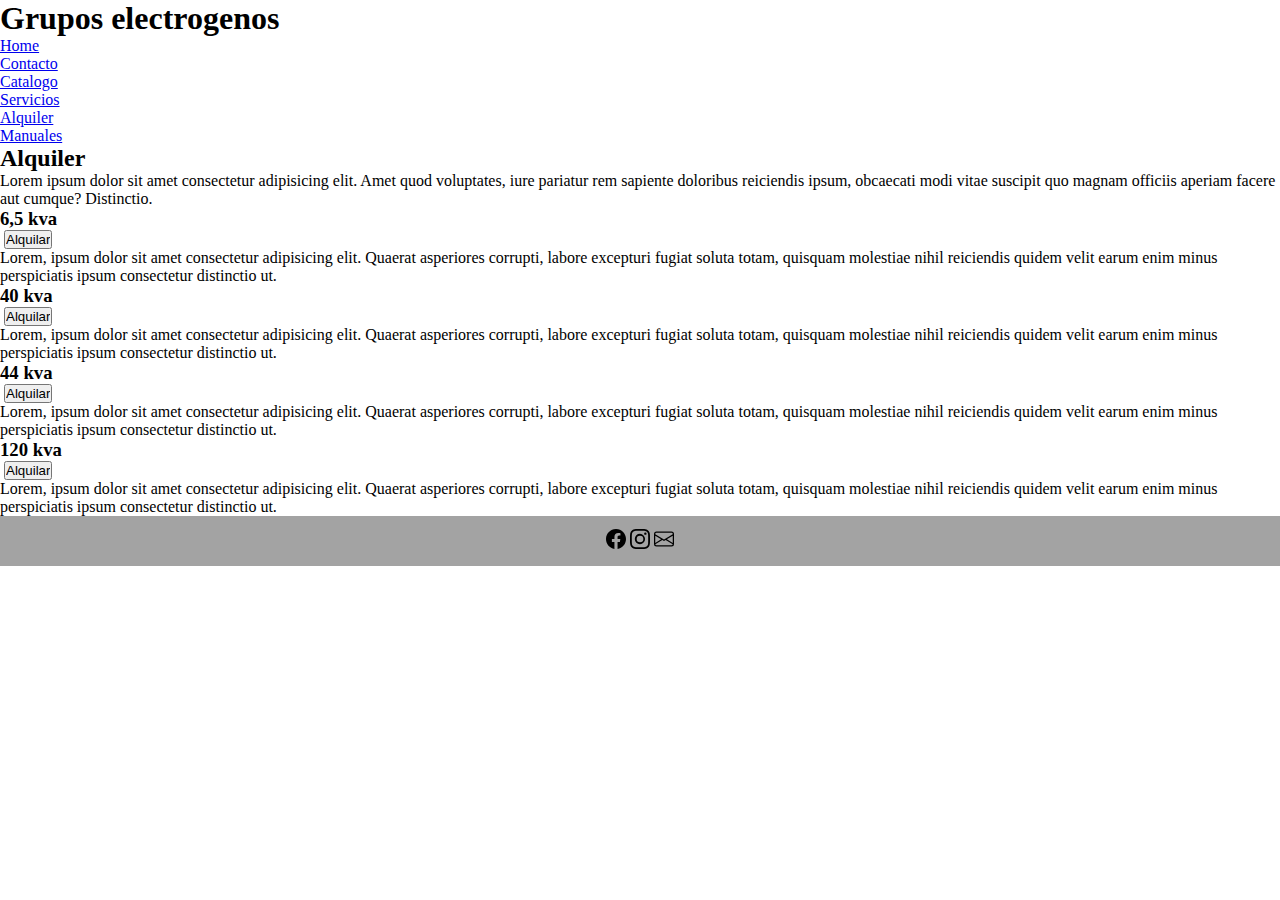
==== paginas/Alquiler.html @ 7118d18b "commit" ====
<!DOCTYPE html>
<html lang="en">
<head>
    <meta charset="UTF-8">
    <meta http-equiv="X-UA-Compatible" content="IE=edge">
    <meta name="viewport" content="width=device-width, initial-scale=1.0">
    <link rel="stylesheet" href="../estilos/estilos.css">
    <link rel="stylesheet" href="../sass/main.css">
    <title>Alquiler</title>
</head>

<body>

    <header>
        <h1 id="nombrefabrica">Grupos electrogenos</h1>
        
        <nav id="menu">
            <ul>
                <li> <a href="../index.html">Home</a></li>
                <li> <a href="./Contacto.html">Contacto</a></li>
                <li> <a href="./Catalogo.html">Catalogo</a></li>
                <li> <a href="./Servicios.html">Servicios</a></li>
                <li> <a href="./Alquiler.html">Alquiler</a></li>
                <li> <a href="./Manuales.html">Manuales</a></li>
                
            </ul>
        </nav>
    </header>

    <section id="descripDePagina">
        <h2>Alquiler</h2>
        <p>Lorem ipsum dolor sit amet consectetur adipisicing elit. Amet quod voluptates, iure pariatur rem sapiente doloribus reiciendis ipsum, obcaecati modi vitae suscipit quo magnam officiis aperiam facere aut cumque? Distinctio.</p>
    </section>
    
    <section>
        <div>
            <h3>6,5 kva</h3>
            <img src="../imagenes/6,5 alquiler.jpg" alt="">
            <input type="button" value="Alquilar">

            <p>Lorem, ipsum dolor sit amet consectetur adipisicing elit. Quaerat asperiores corrupti,
             labore excepturi fugiat soluta totam, quisquam molestiae nihil
              reiciendis quidem velit earum 
             enim minus perspiciatis ipsum consectetur distinctio ut.</p>
        </div>

        <div>
            <h3>40 kva</h3>
            <img src="../imagenes/40 kva alquiler.jpg" alt="">
            <input type="button" value="Alquilar">

            <p>Lorem, ipsum dolor sit amet consectetur adipisicing elit. Quaerat asperiores corrupti,
             labore excepturi fugiat soluta totam, quisquam molestiae nihil
              reiciendis quidem velit earum 
             enim minus perspiciatis ipsum consectetur distinctio ut.</p>
        </div>

        <div>
            <h3>44 kva</h3>
            <img src="../imagenes/44 kva alquiler.jpg" alt="">
            <input type="button" value="Alquilar">

            <p>Lorem, ipsum dolor sit amet consectetur adipisicing elit. Quaerat asperiores corrupti,
             labore excepturi fugiat soluta totam, quisquam molestiae nihil
              reiciendis quidem velit earum 
             enim minus perspiciatis ipsum consectetur distinctio ut.</p>
        </div>

        
        <div>
            <h3>120 kva</h3>
            <img src="../imagenes/120 kva alquiler.jpg" alt="">
            <input type="button" value="Alquilar">

            <p>Lorem, ipsum dolor sit amet consectetur adipisicing elit. Quaerat asperiores corrupti,
             labore excepturi fugiat soluta totam, quisquam molestiae nihil
              reiciendis quidem velit earum 
             enim minus perspiciatis ipsum consectetur distinctio ut.</p>
        </div>

    </section>

    <footer>
        <div>
            <svg xmlns="http://www.w3.org/2000/svg" width="20" height="20" fill="currentColor" class="bi bi-facebook" viewBox="0 0 16 16">
                <path d="M16 8.049c0-4.446-3.582-8.05-8-8.05C3.58 0-.002 3.603-.002 8.05c0 4.017 2.926 7.347 6.75 7.951v-5.625h-2.03V8.05H6.75V6.275c0-2.017 1.195-3.131 3.022-3.131.876 0 1.791.157 1.791.157v1.98h-1.009c-.993 0-1.303.621-1.303 1.258v1.51h2.218l-.354 2.326H9.25V16c3.824-.604 6.75-3.934 6.75-7.951z"/>
            </svg>
            <svg xmlns="http://www.w3.org/2000/svg" width="20" height="20" fill="currentColor" class="bi bi-instagram" viewBox="0 0 16 16">
                <path d="M8 0C5.829 0 5.556.01 4.703.048 3.85.088 3.269.222 2.76.42a3.917 3.917 0 0 0-1.417.923A3.927 3.927 0 0 0 .42 2.76C.222 3.268.087 3.85.048 4.7.01 5.555 0 5.827 0 8.001c0 2.172.01 2.444.048 3.297.04.852.174 1.433.372 1.942.205.526.478.972.923 1.417.444.445.89.719 1.416.923.51.198 1.09.333 1.942.372C5.555 15.99 5.827 16 8 16s2.444-.01 3.298-.048c.851-.04 1.434-.174 1.943-.372a3.916 3.916 0 0 0 1.416-.923c.445-.445.718-.891.923-1.417.197-.509.332-1.09.372-1.942C15.99 10.445 16 10.173 16 8s-.01-2.445-.048-3.299c-.04-.851-.175-1.433-.372-1.941a3.926 3.926 0 0 0-.923-1.417A3.911 3.911 0 0 0 13.24.42c-.51-.198-1.092-.333-1.943-.372C10.443.01 10.172 0 7.998 0h.003zm-.717 1.442h.718c2.136 0 2.389.007 3.232.046.78.035 1.204.166 1.486.275.373.145.64.319.92.599.28.28.453.546.598.92.11.281.24.705.275 1.485.039.843.047 1.096.047 3.231s-.008 2.389-.047 3.232c-.035.78-.166 1.203-.275 1.485a2.47 2.47 0 0 1-.599.919c-.28.28-.546.453-.92.598-.28.11-.704.24-1.485.276-.843.038-1.096.047-3.232.047s-2.39-.009-3.233-.047c-.78-.036-1.203-.166-1.485-.276a2.478 2.478 0 0 1-.92-.598 2.48 2.48 0 0 1-.6-.92c-.109-.281-.24-.705-.275-1.485-.038-.843-.046-1.096-.046-3.233 0-2.136.008-2.388.046-3.231.036-.78.166-1.204.276-1.486.145-.373.319-.64.599-.92.28-.28.546-.453.92-.598.282-.11.705-.24 1.485-.276.738-.034 1.024-.044 2.515-.045v.002zm4.988 1.328a.96.96 0 1 0 0 1.92.96.96 0 0 0 0-1.92zm-4.27 1.122a4.109 4.109 0 1 0 0 8.217 4.109 4.109 0 0 0 0-8.217zm0 1.441a2.667 2.667 0 1 1 0 5.334 2.667 2.667 0 0 1 0-5.334z"/>
            </svg>
            <svg xmlns="http://www.w3.org/2000/svg" width="20" height="20" fill="currentColor" class="bi bi-envelope" viewBox="0 0 16 16">
                <path d="M0 4a2 2 0 0 1 2-2h12a2 2 0 0 1 2 2v8a2 2 0 0 1-2 2H2a2 2 0 0 1-2-2V4Zm2-1a1 1 0 0 0-1 1v.217l7 4.2 7-4.2V4a1 1 0 0 0-1-1H2Zm13 2.383-4.708 2.825L15 11.105V5.383Zm-.034 6.876-5.64-3.471L8 9.583l-1.326-.795-5.64 3.47A1 1 0 0 0 2 13h12a1 1 0 0 0 .966-.741ZM1 11.105l4.708-2.897L1 5.383v5.722Z"/>
            </svg>
        </div>
    </footer>

</body>
</html>
---- sass/main.css ----
* {
  margin: 0;
  padding: 0;
  box-sizing: border-box;
}

#descripDePagina #formularioContacto form {
  display: grid;
  grid-template-columns: auto auto;
  grid-template-rows: auto auto;
  gap: 15px;
}
#descripDePagina #formularioContacto form #datos {
  display: flex;
  flex-direction: column;
  justify-content: center;
}
#descripDePagina #formularioContacto form #consulta {
  display: flex;
  flex-direction: column;
  flex-wrap: wrap;
}

#pagServicios section {
  margin: 50px 20%;
  border: solid 5px;
  border-color: darkslategray;
  padding: 2%;
  background-color: #a3a3a3;
  display: grid;
  grid-template-areas: "p p p" "div div h2" "input input input";
  grid-template-columns: 1fr 1fr 1fr;
  grid-template-rows: auto auto auto;
}
#pagServicios section h2 {
  color: #4579da;
}
#pagServicios section div img {
  height: auto;
  width: 100%;
}

footer {
  background-color: #a3a3a3;
  height: 50px;
  display: flex;
  justify-content: space-around;
  flex-wrap: wrap;
  align-content: space-around;
}/*# sourceMappingURL=main.css.map */
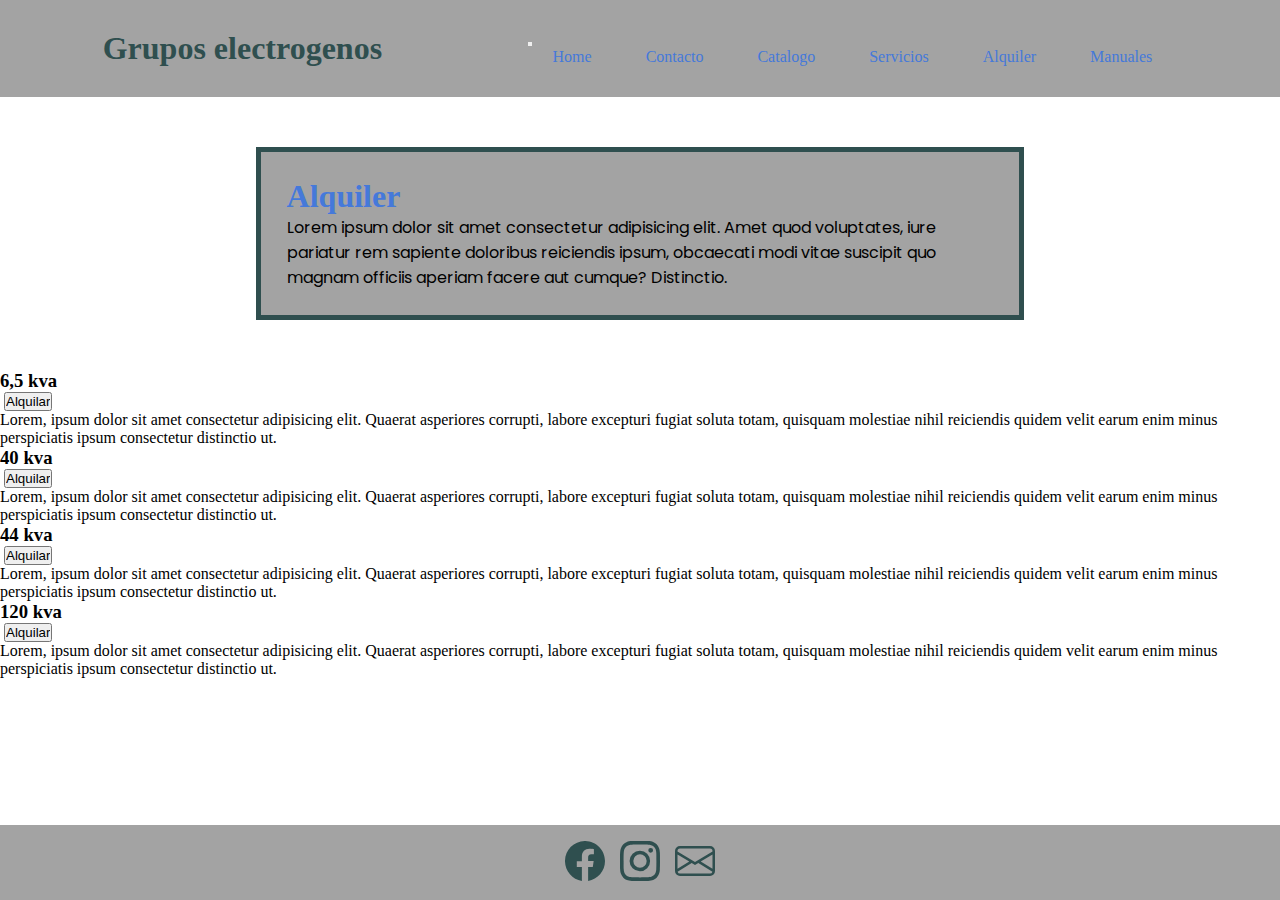
==== commit 2219d271: "cambio barra de menu boostrap" ====
--- a/paginas/Alquiler.html
+++ b/paginas/Alquiler.html
@@ -4,6 +4,10 @@
     <meta charset="UTF-8">
     <meta http-equiv="X-UA-Compatible" content="IE=edge">
     <meta name="viewport" content="width=device-width, initial-scale=1.0">
+    <link rel="preconnect" href="https://fonts.googleapis.com">
+    <link rel="preconnect" href="https://fonts.gstatic.com" crossorigin>
+    <link href="https://cdn.jsdelivr.net/npm/bootstrap@5.3.1/dist/css/bootstrap.min.css" rel="stylesheet" integrity="sha384-4bw+/aepP/YC94hEpVNVgiZdgIC5+VKNBQNGCHeKRQN+PtmoHDEXuppvnDJzQIu9" crossorigin="anonymous">
+    <link href="https://fonts.googleapis.com/css2?family=Poppins&family=Roboto+Mono&display=swap" rel="stylesheet">
     <link rel="stylesheet" href="../estilos/estilos.css">
     <link rel="stylesheet" href="../sass/main.css">
     <title>Alquiler</title>
@@ -14,16 +18,34 @@
     <header>
         <h1 id="nombrefabrica">Grupos electrogenos</h1>
         
-        <nav id="menu">
-            <ul>
-                <li> <a href="../index.html">Home</a></li>
-                <li> <a href="./Contacto.html">Contacto</a></li>
-                <li> <a href="./Catalogo.html">Catalogo</a></li>
-                <li> <a href="./Servicios.html">Servicios</a></li>
-                <li> <a href="./Alquiler.html">Alquiler</a></li>
-                <li> <a href="./Manuales.html">Manuales</a></li>
-                
-            </ul>
+        <nav class="navbar navbar-expand-lg">
+          <div class="container-fluid">
+            <button class="navbar-toggler" type="button" data-bs-toggle="collapse" data-bs-target="#navbarNav" aria-controls="navbarNav" aria-expanded="false" aria-label="Toggle navigation">
+              <span class="navbar-toggler-icon"></span>
+            </button>
+            <div class="collapse navbar-collapse" id="navbarNav">
+              <ul class="navbar-nav">
+                <li class="nav-item">
+                  <a class="nav-link text-primary fs-5" aria-current="page" href="../index.html">Home</a>
+                </li>
+                <li class="nav-item">
+                  <a class="nav-link text-primary fs-5" href="./Contacto.html">Contacto</a>
+                </li>
+                <li class="nav-item">
+                  <a class="nav-link text-primary fs-5" href="./Catalogo.html">Catalogo</a>
+                </li>
+                <li class="nav-item">
+                  <a class="nav-link text-primary fs-5" href="./Servicios.html">Servicios</a>
+                </li>
+                <li class="nav-item">
+                  <a class="nav-link text-primary fs-5" href="./Servicios.html">Alquiler</a>
+                </li>
+                <li class="nav-item">
+                  <a class="nav-link text-primary fs-5" href="./Manuales.html">Manuales</a>
+                </li>
+              </ul>
+            </div>
+          </div>
         </nav>
     </header>
 
@@ -81,18 +103,26 @@
     </section>
 
     <footer>
-        <div>
-            <svg xmlns="http://www.w3.org/2000/svg" width="20" height="20" fill="currentColor" class="bi bi-facebook" viewBox="0 0 16 16">
-                <path d="M16 8.049c0-4.446-3.582-8.05-8-8.05C3.58 0-.002 3.603-.002 8.05c0 4.017 2.926 7.347 6.75 7.951v-5.625h-2.03V8.05H6.75V6.275c0-2.017 1.195-3.131 3.022-3.131.876 0 1.791.157 1.791.157v1.98h-1.009c-.993 0-1.303.621-1.303 1.258v1.51h2.218l-.354 2.326H9.25V16c3.824-.604 6.75-3.934 6.75-7.951z"/>
-            </svg>
-            <svg xmlns="http://www.w3.org/2000/svg" width="20" height="20" fill="currentColor" class="bi bi-instagram" viewBox="0 0 16 16">
-                <path d="M8 0C5.829 0 5.556.01 4.703.048 3.85.088 3.269.222 2.76.42a3.917 3.917 0 0 0-1.417.923A3.927 3.927 0 0 0 .42 2.76C.222 3.268.087 3.85.048 4.7.01 5.555 0 5.827 0 8.001c0 2.172.01 2.444.048 3.297.04.852.174 1.433.372 1.942.205.526.478.972.923 1.417.444.445.89.719 1.416.923.51.198 1.09.333 1.942.372C5.555 15.99 5.827 16 8 16s2.444-.01 3.298-.048c.851-.04 1.434-.174 1.943-.372a3.916 3.916 0 0 0 1.416-.923c.445-.445.718-.891.923-1.417.197-.509.332-1.09.372-1.942C15.99 10.445 16 10.173 16 8s-.01-2.445-.048-3.299c-.04-.851-.175-1.433-.372-1.941a3.926 3.926 0 0 0-.923-1.417A3.911 3.911 0 0 0 13.24.42c-.51-.198-1.092-.333-1.943-.372C10.443.01 10.172 0 7.998 0h.003zm-.717 1.442h.718c2.136 0 2.389.007 3.232.046.78.035 1.204.166 1.486.275.373.145.64.319.92.599.28.28.453.546.598.92.11.281.24.705.275 1.485.039.843.047 1.096.047 3.231s-.008 2.389-.047 3.232c-.035.78-.166 1.203-.275 1.485a2.47 2.47 0 0 1-.599.919c-.28.28-.546.453-.92.598-.28.11-.704.24-1.485.276-.843.038-1.096.047-3.232.047s-2.39-.009-3.233-.047c-.78-.036-1.203-.166-1.485-.276a2.478 2.478 0 0 1-.92-.598 2.48 2.48 0 0 1-.6-.92c-.109-.281-.24-.705-.275-1.485-.038-.843-.046-1.096-.046-3.233 0-2.136.008-2.388.046-3.231.036-.78.166-1.204.276-1.486.145-.373.319-.64.599-.92.28-.28.546-.453.92-.598.282-.11.705-.24 1.485-.276.738-.034 1.024-.044 2.515-.045v.002zm4.988 1.328a.96.96 0 1 0 0 1.92.96.96 0 0 0 0-1.92zm-4.27 1.122a4.109 4.109 0 1 0 0 8.217 4.109 4.109 0 0 0 0-8.217zm0 1.441a2.667 2.667 0 1 1 0 5.334 2.667 2.667 0 0 1 0-5.334z"/>
-            </svg>
-            <svg xmlns="http://www.w3.org/2000/svg" width="20" height="20" fill="currentColor" class="bi bi-envelope" viewBox="0 0 16 16">
-                <path d="M0 4a2 2 0 0 1 2-2h12a2 2 0 0 1 2 2v8a2 2 0 0 1-2 2H2a2 2 0 0 1-2-2V4Zm2-1a1 1 0 0 0-1 1v.217l7 4.2 7-4.2V4a1 1 0 0 0-1-1H2Zm13 2.383-4.708 2.825L15 11.105V5.383Zm-.034 6.876-5.64-3.471L8 9.583l-1.326-.795-5.64 3.47A1 1 0 0 0 2 13h12a1 1 0 0 0 .966-.741ZM1 11.105l4.708-2.897L1 5.383v5.722Z"/>
-            </svg>
-        </div>
+        <a href="https://es-la.facebook.com/" target="_blank">
+          <svg xmlns="http://www.w3.org/2000/svg" width="40" height="40"            fill="currentColor" class="bi bi-facebook" viewBox="0 0 16 16">
+            <path d="M16 8.049c0-4.446-3.582-8.05-8-8.05C3.58 0-.002 3.603-.002 8.05c0 4.017 2.926 7.347 6.75 7.951v-5.625h-2.03V8.05H6.75V6.275c0-2.017 1.195-3.131 3.022-3.131.876 0 1.791.157 1.791.157v1.98h-1.009c-.993 0-1.303.621-1.303 1.258v1.51h2.218l-.354 2.326H9.25V16c3.824-.604 6.75-3.934 6.75-7.951z"/>
+          </svg> 
+        </a>
+          
+        <a href="https://www.instagram.com/" target="_blank">
+          <svg xmlns="http://www.w3.org/2000/svg" width="40" height="40" fill="currentColor" class="bi bi-instagram" viewBox="0 0 16 16">
+            <path d="M8 0C5.829 0 5.556.01 4.703.048 3.85.088 3.269.222 2.76.42a3.917 3.917 0 0 0-1.417.923A3.927 3.927 0 0 0 .42 2.76C.222 3.268.087 3.85.048 4.7.01 5.555 0 5.827 0 8.001c0 2.172.01 2.444.048 3.297.04.852.174 1.433.372 1.942.205.526.478.972.923 1.417.444.445.89.719 1.416.923.51.198 1.09.333 1.942.372C5.555 15.99 5.827 16 8 16s2.444-.01 3.298-.048c.851-.04 1.434-.174 1.943-.372a3.916 3.916 0 0 0 1.416-.923c.445-.445.718-.891.923-1.417.197-.509.332-1.09.372-1.942C15.99 10.445 16 10.173 16 8s-.01-2.445-.048-3.299c-.04-.851-.175-1.433-.372-1.941a3.926 3.926 0 0 0-.923-1.417A3.911 3.911 0 0 0 13.24.42c-.51-.198-1.092-.333-1.943-.372C10.443.01 10.172 0 7.998 0h.003zm-.717 1.442h.718c2.136 0 2.389.007 3.232.046.78.035 1.204.166 1.486.275.373.145.64.319.92.599.28.28.453.546.598.92.11.281.24.705.275 1.485.039.843.047 1.096.047 3.231s-.008 2.389-.047 3.232c-.035.78-.166 1.203-.275 1.485a2.47 2.47 0 0 1-.599.919c-.28.28-.546.453-.92.598-.28.11-.704.24-1.485.276-.843.038-1.096.047-3.232.047s-2.39-.009-3.233-.047c-.78-.036-1.203-.166-1.485-.276a2.478 2.478 0 0 1-.92-.598 2.48 2.48 0 0 1-.6-.92c-.109-.281-.24-.705-.275-1.485-.038-.843-.046-1.096-.046-3.233 0-2.136.008-2.388.046-3.231.036-.78.166-1.204.276-1.486.145-.373.319-.64.599-.92.28-.28.546-.453.92-.598.282-.11.705-.24 1.485-.276.738-.034 1.024-.044 2.515-.045v.002zm4.988 1.328a.96.96 0 1 0 0 1.92.96.96 0 0 0 0-1.92zm-4.27 1.122a4.109 4.109 0 1 0 0 8.217 4.109 4.109 0 0 0 0-8.217zm0 1.441a2.667 2.667 0 1 1 0 5.334 2.667 2.667 0 0 1 0-5.334z"/>
+          </svg>
+        </a>
+        
+        <a href="https://outlook.live.com/mail/about/index_es-mx.html" target="_blank">
+          <svg xmlns="http://www.w3.org/2000/svg" width="40" height="40"          fill="currentColor" class="bi bi-envelope" viewBox="0 0 16 16">
+            <path d="M0 4a2 2 0 0 1 2-2h12a2 2 0 0 1 2 2v8a2 2 0 0 1-2 2H2a2 2 0 0 1-2-2V4Zm2-1a1 1 0 0 0-1 1v.217l7 4.2 7-4.2V4a1 1 0 0 0-1-1H2Zm13 2.383-4.708 2.825L15 11.105V5.383Zm-.034 6.876-5.64-3.471L8 9.583l-1.326-.795-5.64 3.47A1 1 0 0 0 2 13h12a1 1 0 0 0 .966-.741ZM1 11.105l4.708-2.897L1 5.383v5.722Z"/>
+          </svg>
+        </a>
     </footer>
+
+    <script src="https://cdn.jsdelivr.net/npm/bootstrap@5.3.1/dist/js/bootstrap.bundle.min.js" integrity="sha384-HwwvtgBNo3bZJJLYd8oVXjrBZt8cqVSpeBNS5n7C8IVInixGAoxmnlMuBnhbgrkm" crossorigin="anonymous"></script>
 
 </body>
 </html>--- a/estilos/estilos.css
+++ b/estilos/estilos.css
@@ -0,0 +1,84 @@
+@media (max-width: 767px){
+    header {
+        display: flex;
+        flex-direction: row-reverse;
+    }
+
+    header #menu ul {
+        display: flex;
+        flex-direction: column;
+    }
+
+    header #menu #menuMobile + ul {
+        display: none;
+    }
+
+    header #menu #menuMobile:checked + ul {
+    display: block;
+    }   
+}
+
+@media (min-width: 768px){
+    header #menu input{
+        display:none;
+    }
+}
+
+
+header {
+    display: flex;
+    background-color: #a3a3a3;
+    padding: 30px;
+    flex-wrap: nowrap;
+    justify-content: space-around;
+    position: relative;
+    z-index: 3;
+}
+
+#nombrefabrica {
+    color: darkslategray; 
+    display: inline;
+}
+
+header nav ul li {
+    list-style-type: none;
+    display: inline;
+}
+
+header nav ul li a {
+    text-decoration: none;
+    padding: 25px;
+    color: #4579da;
+}
+
+.slide {
+    padding-top: 20px;
+    margin: 40px;
+}
+
+.slide img {
+    height: 700px;
+}
+
+#descripDePagina {
+    margin: 50px 20%;
+    border:solid 5px;
+    border-color: darkslategray;
+    padding: 2%;
+    background-color: #a3a3a3;
+}
+
+#descripDePagina h2 {
+    color: #4579da;
+    font-size: xx-large;
+}
+
+#descripDePagina p {
+    font-family: 'Poppins', sans-serif;
+}
+
+#ubicacion iframe {
+    width: 100%;
+    height: 300px;
+}
+
--- a/sass/main.css
+++ b/sass/main.css
@@ -4,6 +4,13 @@
   box-sizing: border-box;
 }
 
+body {
+  display: flex;
+  flex-direction: column;
+  min-height: 100vh;
+}
+
+/*estilo pagina de contactos*/
 #descripDePagina #formularioContacto form {
   display: grid;
   grid-template-columns: auto auto;
@@ -15,36 +22,72 @@
   flex-direction: column;
   justify-content: center;
 }
+#descripDePagina #formularioContacto form #datos input {
+  height: 25px;
+}
 #descripDePagina #formularioContacto form #consulta {
   display: flex;
   flex-direction: column;
   flex-wrap: wrap;
 }
 
+#ubicacion {
+  margin-top: auto;
+}
+
+/* estilos pagina de servicios*/
 #pagServicios section {
   margin: 50px 20%;
   border: solid 5px;
   border-color: darkslategray;
   padding: 2%;
   background-color: #a3a3a3;
-  display: grid;
-  grid-template-areas: "p p p" "div div h2" "input input input";
-  grid-template-columns: 1fr 1fr 1fr;
-  grid-template-rows: auto auto auto;
 }
 #pagServicios section h2 {
   color: #4579da;
+  font-size: xx-large;
+  padding: 15px;
 }
-#pagServicios section div img {
+#pagServicios section div {
+  display: flex;
+  flex-direction: row-reverse;
+  align-items: center;
+  gap: 10px;
+}
+#pagServicios section div div {
+  /*max-width: 100%;*/
+  width: 500px;
+  height: 300px;
+}
+#pagServicios section div div img {
+  max-width: 100%;
   height: auto;
-  width: 100%;
+}
+#pagServicios section input {
+  padding: 10px;
+  height: 40px;
+  width: 110px;
+  border-radius: 5px;
+  font-size: medium;
+  position: relative;
+  left: 50%;
+  bottom: 40px;
+}
+#pagServicios section p {
+  font-family: "Poppins", sans-serif;
 }
 
 footer {
   background-color: #a3a3a3;
-  height: 50px;
+  width: 100%;
+  height: 75px;
   display: flex;
-  justify-content: space-around;
+  justify-content: center;
   flex-wrap: wrap;
   align-content: space-around;
+  margin-top: auto;
+  gap: 15px;
+}
+footer a svg {
+  color: darkslategray;
 }/*# sourceMappingURL=main.css.map */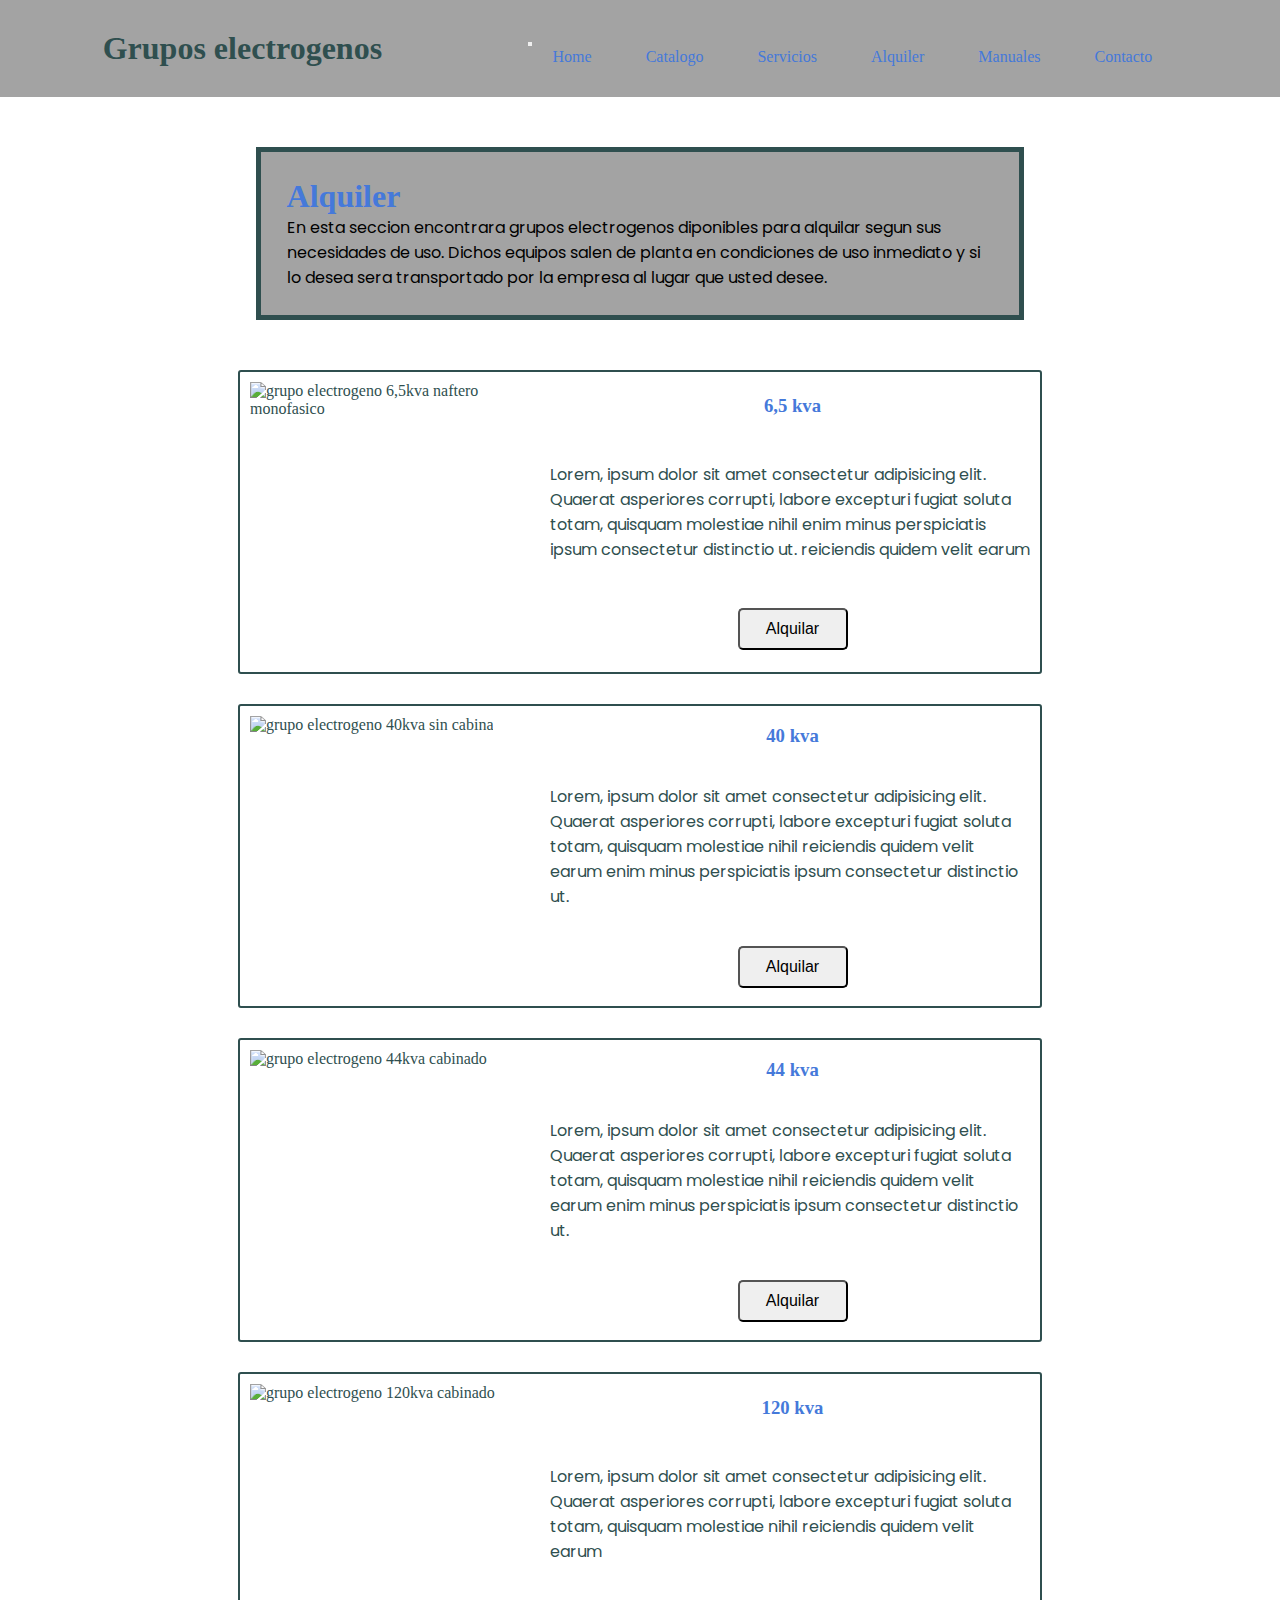
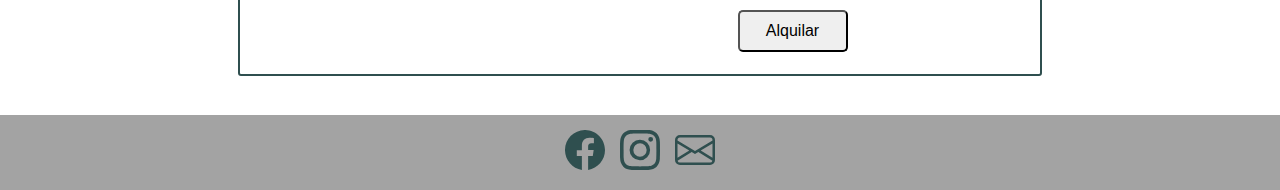
==== commit 7bb87955: "estilo pagina alquiler" ====
--- a/paginas/Alquiler.html
+++ b/paginas/Alquiler.html
@@ -28,9 +28,7 @@
                 <li class="nav-item">
                   <a class="nav-link text-primary fs-5" aria-current="page" href="../index.html">Home</a>
                 </li>
-                <li class="nav-item">
-                  <a class="nav-link text-primary fs-5" href="./Contacto.html">Contacto</a>
-                </li>
+                
                 <li class="nav-item">
                   <a class="nav-link text-primary fs-5" href="./Catalogo.html">Catalogo</a>
                 </li>
@@ -43,6 +41,9 @@
                 <li class="nav-item">
                   <a class="nav-link text-primary fs-5" href="./Manuales.html">Manuales</a>
                 </li>
+                <li class="nav-item">
+                  <a class="nav-link text-primary fs-5" href="./Contacto.html">Contacto</a>
+                </li>
               </ul>
             </div>
           </div>
@@ -50,76 +51,96 @@
     </header>
 
     <section id="descripDePagina">
-        <h2>Alquiler</h2>
-        <p>Lorem ipsum dolor sit amet consectetur adipisicing elit. Amet quod voluptates, iure pariatur rem sapiente doloribus reiciendis ipsum, obcaecati modi vitae suscipit quo magnam officiis aperiam facere aut cumque? Distinctio.</p>
+      <h2>Alquiler</h2>
+      <p>
+        En esta seccion encontrara grupos electrogenos diponibles para alquilar segun sus necesidades de uso.
+        Dichos equipos salen de planta en condiciones de uso inmediato y si lo desea sera transportado por la empresa al lugar que usted desee.
+      </p>
     </section>
     
-    <section>
-        <div>
-            <h3>6,5 kva</h3>
-            <img src="../imagenes/6,5 alquiler.jpg" alt="">
-            <input type="button" value="Alquilar">
-
-            <p>Lorem, ipsum dolor sit amet consectetur adipisicing elit. Quaerat asperiores corrupti,
-             labore excepturi fugiat soluta totam, quisquam molestiae nihil
-              reiciendis quidem velit earum 
-             enim minus perspiciatis ipsum consectetur distinctio ut.</p>
+    <main class="main-alquiler">
+      
+      <section>
+        <div class="div-descripcion">
+          <h3>6,5 kva</h3>
+          <p>Lorem, ipsum dolor sit amet consectetur adipisicing elit. Quaerat asperiores corrupti,
+            labore excepturi fugiat soluta totam, quisquam molestiae nihil
+            enim minus perspiciatis ipsum consectetur distinctio ut.
+            reiciendis quidem velit earum 
+          </p>
+          <input type="button" value="Alquilar"> 
+        </div>      
+        <div class="cont-img">       
+          <img src="../imagenes/6,5 alquiler.jpg" alt="grupo electrogeno 6,5kva naftero monofasico">
+        </div> 
+      </section>
+      
+      <section> 
+        <div class="div-descripcion">
+          <h3>40 kva</h3>
+          <p>Lorem, ipsum dolor sit amet consectetur adipisicing elit. Quaerat asperiores corrupti,
+            labore excepturi fugiat soluta totam, quisquam molestiae nihil
+            reiciendis quidem velit earum 
+            enim minus perspiciatis ipsum consectetur distinctio ut.
+          </p>
+          <input type="button" value="Alquilar">  
+        </div> 
+        
+        <div class="cont-img">
+          <img src="../imagenes/40 kva alquiler.jpg" alt="grupo electrogeno 40kva sin cabina">
+        </div>               
+      </section>
+      
+      <section> 
+        <div class="div-descripcion">
+          <h3>44 kva</h3>
+          <p>Lorem, ipsum dolor sit amet consectetur adipisicing elit. Quaerat asperiores corrupti,
+            labore excepturi fugiat soluta totam, quisquam molestiae nihil
+            reiciendis quidem velit earum 
+            enim minus perspiciatis ipsum consectetur distinctio ut.
+          </p>
+          <input type="button" value="Alquilar">
         </div>
-
-        <div>
-            <h3>40 kva</h3>
-            <img src="../imagenes/40 kva alquiler.jpg" alt="">
-            <input type="button" value="Alquilar">
-
-            <p>Lorem, ipsum dolor sit amet consectetur adipisicing elit. Quaerat asperiores corrupti,
-             labore excepturi fugiat soluta totam, quisquam molestiae nihil
-              reiciendis quidem velit earum 
-             enim minus perspiciatis ipsum consectetur distinctio ut.</p>
+        
+        <div class="cont-img">
+          <img src="../imagenes/44 kva alquiler.jpg" alt="grupo electrogeno 44kva cabinado">
+        </div>               
+      </section>
+      
+      <section> 
+        <div class="div-descripcion">
+          <h3>120 kva</h3>
+          <p>Lorem, ipsum dolor sit amet consectetur adipisicing elit. Quaerat asperiores corrupti,
+            labore excepturi fugiat soluta totam, quisquam molestiae nihil
+            reiciendis quidem velit earum
+          </p>
+          <input type="button" value="Alquilar">
         </div>
-
-        <div>
-            <h3>44 kva</h3>
-            <img src="../imagenes/44 kva alquiler.jpg" alt="">
-            <input type="button" value="Alquilar">
-
-            <p>Lorem, ipsum dolor sit amet consectetur adipisicing elit. Quaerat asperiores corrupti,
-             labore excepturi fugiat soluta totam, quisquam molestiae nihil
-              reiciendis quidem velit earum 
-             enim minus perspiciatis ipsum consectetur distinctio ut.</p>
-        </div>
-
         
-        <div>
-            <h3>120 kva</h3>
-            <img src="../imagenes/120 kva alquiler.jpg" alt="">
-            <input type="button" value="Alquilar">
-
-            <p>Lorem, ipsum dolor sit amet consectetur adipisicing elit. Quaerat asperiores corrupti,
-             labore excepturi fugiat soluta totam, quisquam molestiae nihil
-              reiciendis quidem velit earum 
-             enim minus perspiciatis ipsum consectetur distinctio ut.</p>
-        </div>
-
-    </section>
+        <div class="cont-img">
+          <img src="../imagenes/120 kva alquiler.jpg" alt="grupo electrogeno 120kva cabinado">
+        </div>                
+      </section>      
+    </main>
 
     <footer>
-        <a href="https://es-la.facebook.com/" target="_blank">
-          <svg xmlns="http://www.w3.org/2000/svg" width="40" height="40"            fill="currentColor" class="bi bi-facebook" viewBox="0 0 16 16">
-            <path d="M16 8.049c0-4.446-3.582-8.05-8-8.05C3.58 0-.002 3.603-.002 8.05c0 4.017 2.926 7.347 6.75 7.951v-5.625h-2.03V8.05H6.75V6.275c0-2.017 1.195-3.131 3.022-3.131.876 0 1.791.157 1.791.157v1.98h-1.009c-.993 0-1.303.621-1.303 1.258v1.51h2.218l-.354 2.326H9.25V16c3.824-.604 6.75-3.934 6.75-7.951z"/>
-          </svg> 
-        </a>
+      <a href="https://es-la.facebook.com/" target="_blank">
+        <svg xmlns="http://www.w3.org/2000/svg" width="40" height="40"            fill="currentColor" class="bi bi-facebook" viewBox="0 0 16 16">
+          <path d="M16 8.049c0-4.446-3.582-8.05-8-8.05C3.58 0-.002 3.603-.002 8.05c0 4.017 2.926 7.347 6.75 7.951v-5.625h-2.03V8.05H6.75V6.275c0-2.017 1.195-3.131 3.022-3.131.876 0 1.791.157 1.791.157v1.98h-1.009c-.993 0-1.303.621-1.303 1.258v1.51h2.218l-.354 2.326H9.25V16c3.824-.604 6.75-3.934 6.75-7.951z"/>
+        </svg> 
+      </a>
           
-        <a href="https://www.instagram.com/" target="_blank">
-          <svg xmlns="http://www.w3.org/2000/svg" width="40" height="40" fill="currentColor" class="bi bi-instagram" viewBox="0 0 16 16">
-            <path d="M8 0C5.829 0 5.556.01 4.703.048 3.85.088 3.269.222 2.76.42a3.917 3.917 0 0 0-1.417.923A3.927 3.927 0 0 0 .42 2.76C.222 3.268.087 3.85.048 4.7.01 5.555 0 5.827 0 8.001c0 2.172.01 2.444.048 3.297.04.852.174 1.433.372 1.942.205.526.478.972.923 1.417.444.445.89.719 1.416.923.51.198 1.09.333 1.942.372C5.555 15.99 5.827 16 8 16s2.444-.01 3.298-.048c.851-.04 1.434-.174 1.943-.372a3.916 3.916 0 0 0 1.416-.923c.445-.445.718-.891.923-1.417.197-.509.332-1.09.372-1.942C15.99 10.445 16 10.173 16 8s-.01-2.445-.048-3.299c-.04-.851-.175-1.433-.372-1.941a3.926 3.926 0 0 0-.923-1.417A3.911 3.911 0 0 0 13.24.42c-.51-.198-1.092-.333-1.943-.372C10.443.01 10.172 0 7.998 0h.003zm-.717 1.442h.718c2.136 0 2.389.007 3.232.046.78.035 1.204.166 1.486.275.373.145.64.319.92.599.28.28.453.546.598.92.11.281.24.705.275 1.485.039.843.047 1.096.047 3.231s-.008 2.389-.047 3.232c-.035.78-.166 1.203-.275 1.485a2.47 2.47 0 0 1-.599.919c-.28.28-.546.453-.92.598-.28.11-.704.24-1.485.276-.843.038-1.096.047-3.232.047s-2.39-.009-3.233-.047c-.78-.036-1.203-.166-1.485-.276a2.478 2.478 0 0 1-.92-.598 2.48 2.48 0 0 1-.6-.92c-.109-.281-.24-.705-.275-1.485-.038-.843-.046-1.096-.046-3.233 0-2.136.008-2.388.046-3.231.036-.78.166-1.204.276-1.486.145-.373.319-.64.599-.92.28-.28.546-.453.92-.598.282-.11.705-.24 1.485-.276.738-.034 1.024-.044 2.515-.045v.002zm4.988 1.328a.96.96 0 1 0 0 1.92.96.96 0 0 0 0-1.92zm-4.27 1.122a4.109 4.109 0 1 0 0 8.217 4.109 4.109 0 0 0 0-8.217zm0 1.441a2.667 2.667 0 1 1 0 5.334 2.667 2.667 0 0 1 0-5.334z"/>
-          </svg>
-        </a>
+      <a href="https://www.instagram.com/" target="_blank">
+        <svg xmlns="http://www.w3.org/2000/svg" width="40" height="40" fill="currentColor" class="bi bi-instagram" viewBox="0 0 16 16">
+          <path d="M8 0C5.829 0 5.556.01 4.703.048 3.85.088 3.269.222 2.76.42a3.917 3.917 0 0 0-1.417.923A3.927 3.927 0 0 0 .42 2.76C.222 3.268.087 3.85.048 4.7.01 5.555 0 5.827 0 8.001c0 2.172.01 2.444.048 3.297.04.852.174 1.433.372 1.942.205.526.478.972.923 1.417.444.445.89.719 1.416.923.51.198 1.09.333 1.942.372C5.555 15.99 5.827 16 8 16s2.444-.01 3.298-.048c.851-.04 1.434-.174 1.943-.372a3.916 3.916 0 0 0 1.416-.923c.445-.445.718-.891.923-1.417.197-.509.332-1.09.372-1.942C15.99 10.445 16 10.173 16 8s-.01-2.445-.048-3.299c-.04-.851-.175-1.433-.372-1.941a3.926 3.926 0 0 0-.923-1.417A3.911 3.911 0 0 0 13.24.42c-.51-.198-1.092-.333-1.943-.372C10.443.01 10.172 0 7.998 0h.003zm-.717 1.442h.718c2.136 0 2.389.007 3.232.046.78.035 1.204.166 1.486.275.373.145.64.319.92.599.28.28.453.546.598.92.11.281.24.705.275 1.485.039.843.047 1.096.047 3.231s-.008 2.389-.047 3.232c-.035.78-.166 1.203-.275 1.485a2.47 2.47 0 0 1-.599.919c-.28.28-.546.453-.92.598-.28.11-.704.24-1.485.276-.843.038-1.096.047-3.232.047s-2.39-.009-3.233-.047c-.78-.036-1.203-.166-1.485-.276a2.478 2.478 0 0 1-.92-.598 2.48 2.48 0 0 1-.6-.92c-.109-.281-.24-.705-.275-1.485-.038-.843-.046-1.096-.046-3.233 0-2.136.008-2.388.046-3.231.036-.78.166-1.204.276-1.486.145-.373.319-.64.599-.92.28-.28.546-.453.92-.598.282-.11.705-.24 1.485-.276.738-.034 1.024-.044 2.515-.045v.002zm4.988 1.328a.96.96 0 1 0 0 1.92.96.96 0 0 0 0-1.92zm-4.27 1.122a4.109 4.109 0 1 0 0 8.217 4.109 4.109 0 0 0 0-8.217zm0 1.441a2.667 2.667 0 1 1 0 5.334 2.667 2.667 0 0 1 0-5.334z"/>
+        </svg>
+      </a>
         
-        <a href="https://outlook.live.com/mail/about/index_es-mx.html" target="_blank">
-          <svg xmlns="http://www.w3.org/2000/svg" width="40" height="40"          fill="currentColor" class="bi bi-envelope" viewBox="0 0 16 16">
-            <path d="M0 4a2 2 0 0 1 2-2h12a2 2 0 0 1 2 2v8a2 2 0 0 1-2 2H2a2 2 0 0 1-2-2V4Zm2-1a1 1 0 0 0-1 1v.217l7 4.2 7-4.2V4a1 1 0 0 0-1-1H2Zm13 2.383-4.708 2.825L15 11.105V5.383Zm-.034 6.876-5.64-3.471L8 9.583l-1.326-.795-5.64 3.47A1 1 0 0 0 2 13h12a1 1 0 0 0 .966-.741ZM1 11.105l4.708-2.897L1 5.383v5.722Z"/>
-          </svg>
-        </a>
+      <a href="https://outlook.live.com/mail/about/index_es-mx.html" target="_blank">
+        <svg xmlns="http://www.w3.org/2000/svg" width="40" height="40"          fill="currentColor" class="bi bi-envelope" viewBox="0 0 16 16">
+          <path d="M0 4a2 2 0 0 1 2-2h12a2 2 0 0 1 2 2v8a2 2 0 0 1-2 2H2a2 2 0 0 1-2-2V4Zm2-1a1 1 0 0 0-1 1v.217l7 4.2 7-4.2V4a1 1 0 0 0-1-1H2Zm13 2.383-4.708 2.825L15 11.105V5.383Zm-.034 6.876-5.64-3.471L8 9.583l-1.326-.795-5.64 3.47A1 1 0 0 0 2 13h12a1 1 0 0 0 .966-.741ZM1 11.105l4.708-2.897L1 5.383v5.722Z"/>
+        </svg>
+      </a>  
     </footer>
 
     <script src="https://cdn.jsdelivr.net/npm/bootstrap@5.3.1/dist/js/bootstrap.bundle.min.js" integrity="sha384-HwwvtgBNo3bZJJLYd8oVXjrBZt8cqVSpeBNS5n7C8IVInixGAoxmnlMuBnhbgrkm" crossorigin="anonymous"></script>
--- a/sass/main.css
+++ b/sass/main.css
@@ -65,7 +65,6 @@
 }
 #pagServicios section input {
   padding: 10px;
-  height: 40px;
   width: 110px;
   border-radius: 5px;
   font-size: medium;
@@ -77,6 +76,7 @@
   font-family: "Poppins", sans-serif;
 }
 
+/*estilo footer*/
 footer {
   background-color: #a3a3a3;
   width: 100%;
@@ -90,4 +90,85 @@
 }
 footer a svg {
   color: darkslategray;
+}
+
+/*estilo pag manuales*/
+.main-manuales {
+  padding-bottom: 3%;
+}
+.main-manuales section {
+  display: flex;
+  flex-flow: row wrap;
+  justify-content: center;
+  gap: 30px;
+}
+.main-manuales section div {
+  display: flex;
+  flex-flow: column wrap;
+  justify-content: space-around;
+  align-items: center;
+  height: 400px;
+  width: 500px;
+  border: solid 2px;
+  color: darkslategray;
+  border-radius: 3px;
+}
+.main-manuales section div h3 {
+  color: #4579da;
+  font-size: x-large;
+}
+.main-manuales section div a :hover {
+  transform: scale(1.6);
+}
+
+/*estilo pag alquiler*/
+.main-alquiler {
+  padding-bottom: 3%;
+  display: flex;
+  flex-wrap: wrap;
+  justify-content: center;
+  gap: 30px;
+}
+.main-alquiler section {
+  display: flex;
+  flex-direction: row-reverse;
+  border: solid 2px;
+  color: darkslategray;
+  border-radius: 3px;
+}
+.main-alquiler section .div-descripcion {
+  width: 500px;
+  height: 300px;
+  display: flex;
+  flex-wrap: wrap;
+  justify-content: center;
+  align-items: center;
+  padding-left: 5px;
+}
+.main-alquiler section .div-descripcion h3 {
+  color: #4579da;
+}
+.main-alquiler section .div-descripcion p {
+  padding-left: 5px;
+  padding-right: 10px;
+  font-family: "Poppins", sans-serif;
+}
+.main-alquiler section .div-descripcion input {
+  padding: 10px;
+  width: 110px;
+  border-radius: 5px;
+  font-size: medium;
+}
+.main-alquiler section .cont-img {
+  height: auto;
+  width: 300px;
+  display: inline-flex;
+  padding: 10px;
+}
+.main-alquiler section .cont-img img {
+  max-width: 100%;
+  height: auto;
+}
+.main-alquiler section .cont-img :hover {
+  transform: scale(1.5);
 }/*# sourceMappingURL=main.css.map */